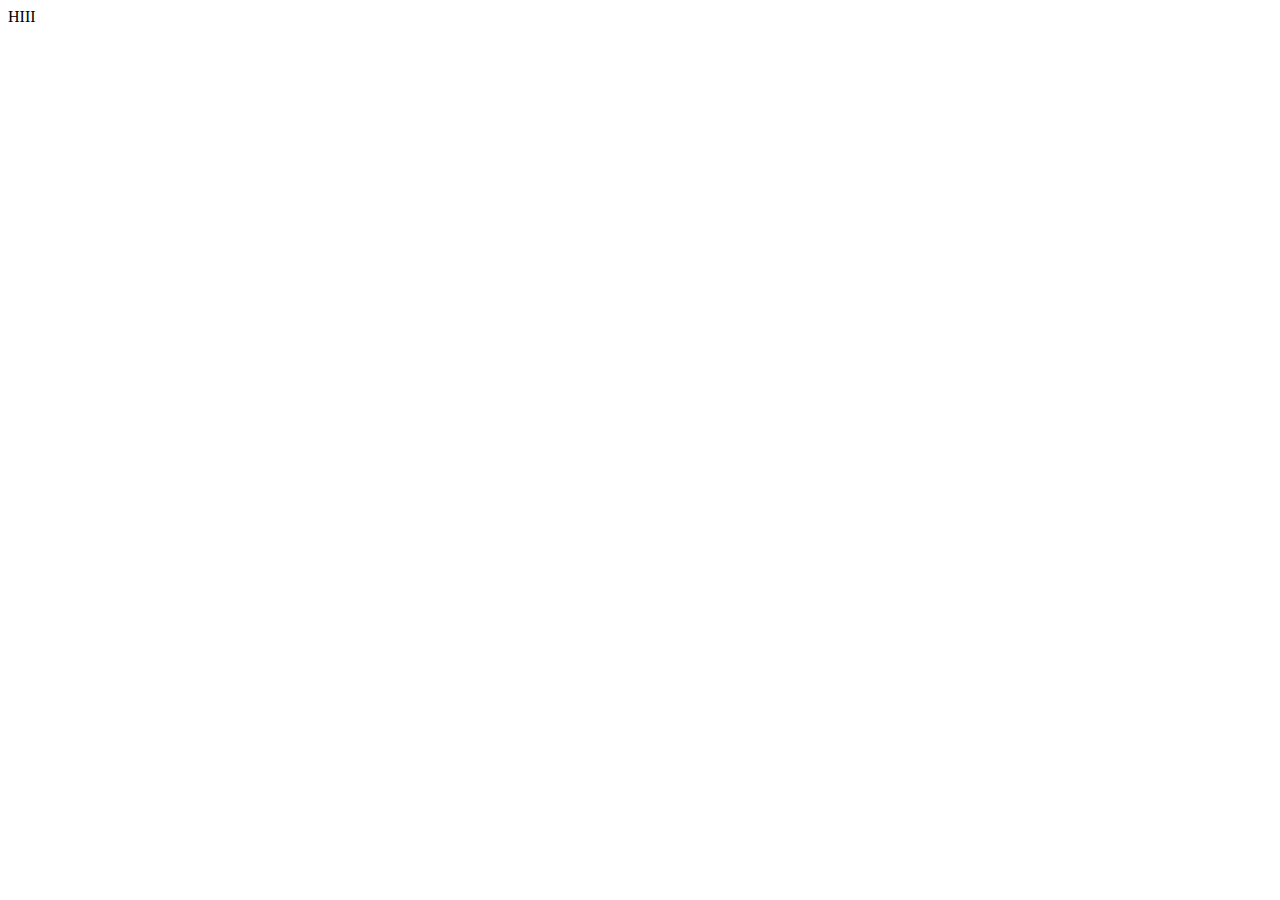
==== index.html @ 4191aba8 "Added Index.html" ====
<!DOCTYPE html>
<html lang="en">
<head>
    <meta charset="UTF-8">
    <meta name="viewport" content="width=device-width, initial-scale=1.0">
    <title>Document</title>
</head>
<body>
    HIII
    
</body>
</html>
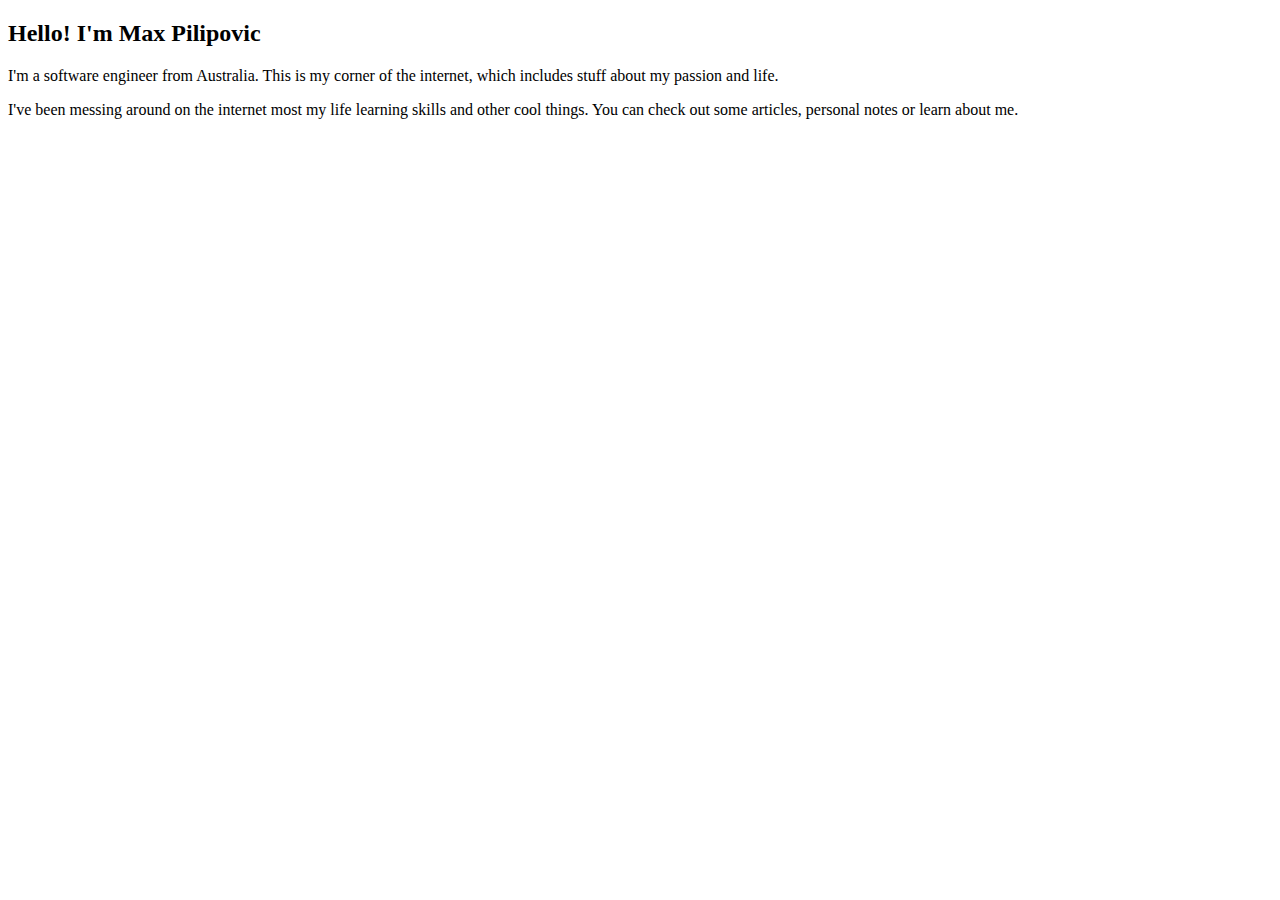
==== commit b1276890: "Modified html added body, added script.js and style.css" ====
--- a/index.html
+++ b/index.html
@@ -3,10 +3,20 @@
 <head>
     <meta charset="UTF-8">
     <meta name="viewport" content="width=device-width, initial-scale=1.0">
-    <title>Document</title>
+    <title>Max Pilipovic</title>
+    <link href="style.css" rel="stylesheet">
 </head>
 <body>
-    HIII
-    
+    <h2> Hello! I'm Max Pilipovic</h2>
+    <p>  I'm a software engineer from Australia. 
+         This is my corner of the internet, which includes 
+         stuff about my passion and life. 
+    </p>
+    <p>
+        I've been messing around on the internet most my life
+        learning skills and other cool things. You can check 
+        out some articles, personal notes or learn about me.
+    </p>
+    <script src="script.js"></script>
 </body>
 </html>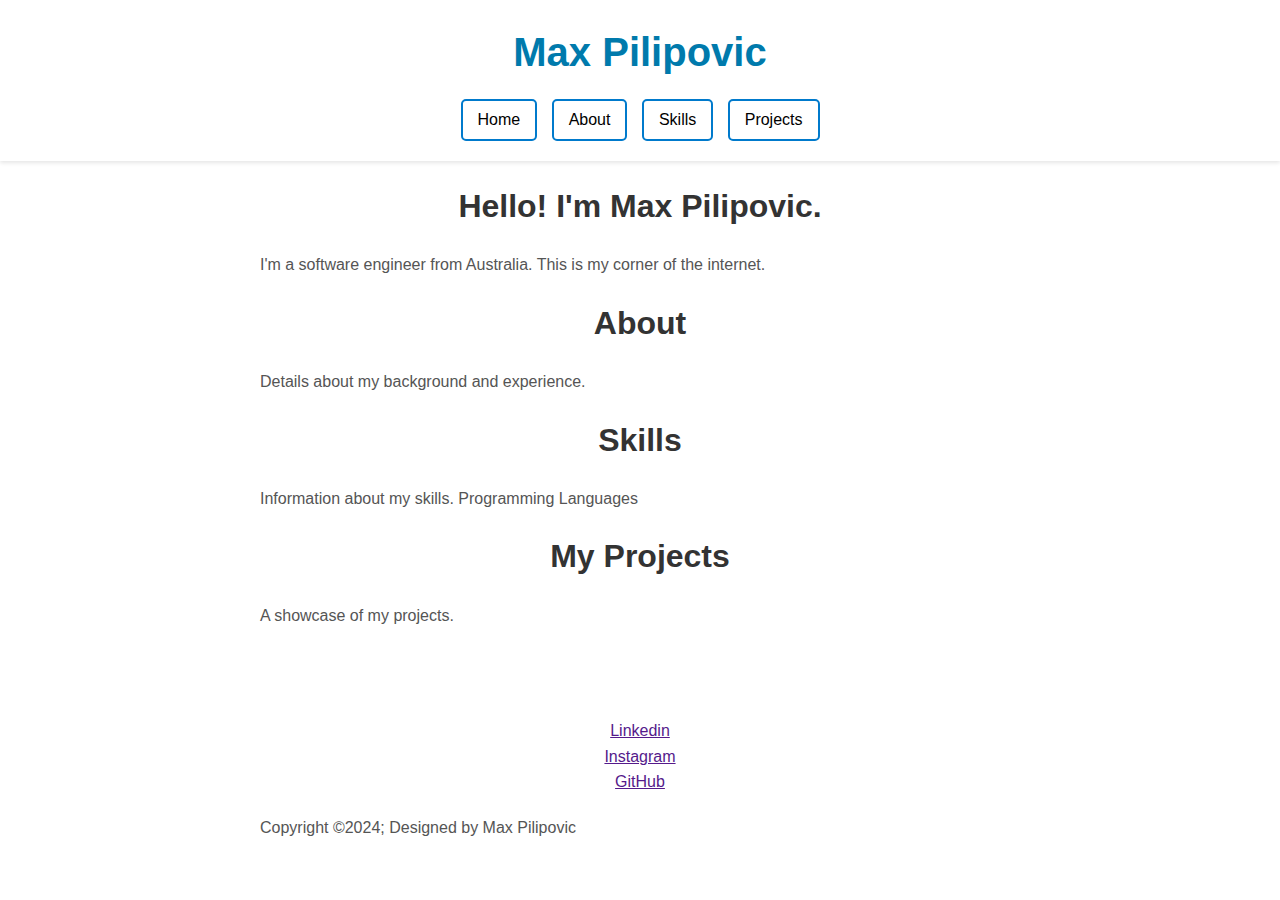
==== commit 418a4e74: "Added html & css" ====
--- a/index.html
+++ b/index.html
@@ -4,19 +4,55 @@
     <meta charset="UTF-8">
     <meta name="viewport" content="width=device-width, initial-scale=1.0">
     <title>Max Pilipovic</title>
+    <link rel="stylesheet" href="https://cdnjs.cloudflare.com/ajax/libs/font-awesome/6.5.1/css/all.min.css" integrity="sha512-DTOQO9RWCH3ppGqcWaEA1BIZOC6xxalwEsw9c2QQeAIftl+Vegovlnee1c9QX4TctnWMn13TZye+giMm8e2LwA==" crossorigin="anonymous" referrerpolicy="no-referrer" />
     <link href="style.css" rel="stylesheet">
 </head>
 <body>
-    <h2> Hello! I'm Max Pilipovic</h2>
-    <p>  I'm a software engineer from Australia. 
-         This is my corner of the internet, which includes 
-         stuff about my passion and life. 
-    </p>
-    <p>
-        I've been messing around on the internet most my life
-        learning skills and other cool things. You can check 
-        out some articles, personal notes or learn about me.
-    </p>
+    <!-- Heading with nav buttons-->
+     <header> 
+        <h1> Max Pilipovic</h1>
+        <nav> 
+            <button onclick="location.href='#home'">Home</button>
+            <button onclick="location.href='#About'">About</button>
+            <button onclick="location.href='#Skills'">Skills</button>
+            <button onclick="location.href='#Projects'">Projects</button>
+        </nav>
+     </header>
+
+     <section id ="home">
+        <h2> Hello! I'm Max Pilipovic.</h2>
+        <p> I'm a software engineer from Australia.
+            This is my corner of the internet.
+        </p>
+     </section>
+
+     <section id="About">
+        <h2>About</h2>
+        <p>Details about my background and experience.</p>
+     </section>
+
+     <section id="Skills">
+        <h2>Skills</h2>
+        <p>Information about my skills. Programming Languages</p>
+     </section>
+
+     <section id="Projects">
+        <h2>My Projects</h2>
+        <p>A showcase of my projects.</p>
+     </section>
+
+    <div class="footerContainer">
+        <div class="socialIcons">
+            <a href=""><i class="fa-solid fa-tree"></i>Linkedin</a>
+            <a href=""><i class="fa-solid fa-camera-retro"></i>Instagram</a>
+            <a href=""><i class="fa-solid fa-mug-hot"></i>GitHub</a>
+        </div>
+        <div class="footerBottom">
+            <p>Copyright &copy;2024; Designed by <span class="designer">Max Pilipovic</span></p>
+        </div>
+    </div>
+
+
     <script src="script.js"></script>
 </body>
 </html>--- a/style.css
+++ b/style.css
@@ -0,0 +1,94 @@
+* {
+    margin: 0;
+    padding: 0;
+    box-sizing: border-box;
+}
+
+body {
+    font-family: 'Helvetica Neue', Arial, sans-serif;
+    line-height: 1.6;
+    background-color: #5b5b5b /* background color */
+    color(srgb 51, 51, 51);
+}
+
+/*Header styling */
+header {
+    background-color: #fff;
+    padding: 20px;
+    text-align: center;
+    box-shadow: 0 2px 4px rgba(0, 0, 0, 0.1);
+}
+
+h1 {
+    font-size: 2.5rem;
+    color: #007aac;
+}
+
+nav {
+    margin-top: 15px;
+}
+
+nav button {
+    background-color: transparent;
+    border: 2px solid #007acc; 
+    border-radius: 5px; 
+    padding: 10px 15px; 
+    font-size: 1rem; 
+    cursor: pointer; 
+    margin: 0 5px; 
+    transition: all 0.3s ease; 
+}
+nav button:hover {
+    background-color: #007acc;
+    color: #fff;
+}
+
+/*Main Content Styling*/
+
+h2 {
+    text-align: center;
+    margin: 20px 0;
+    font-size: 2rem;
+    color: #333
+}
+
+p {
+    max-width: 800px;
+    margin: 20px auto;
+    padding: 0 20px;
+    line-height: 1.6;
+    color: #555;
+}
+
+@media (max-width: 600px) {
+    h1 {
+        font-size: 2rem;
+    }
+
+    h2 {
+        font-size: 1.5rem;
+    }
+
+    nav button {
+        font-size: 0.9rem;
+    }
+}
+
+/*Footer styling*/
+footer{
+    background-color: #5b5b5b;
+}
+.footerContainer{
+    width: 100%;
+    padding: 70px 30px 20px;
+}
+.socialIcons a{
+    display:flex;
+    justify-content: center;
+}
+
+.socialIcons a i{
+    font-size: 2em;
+    opacity: 0.9;
+}
+
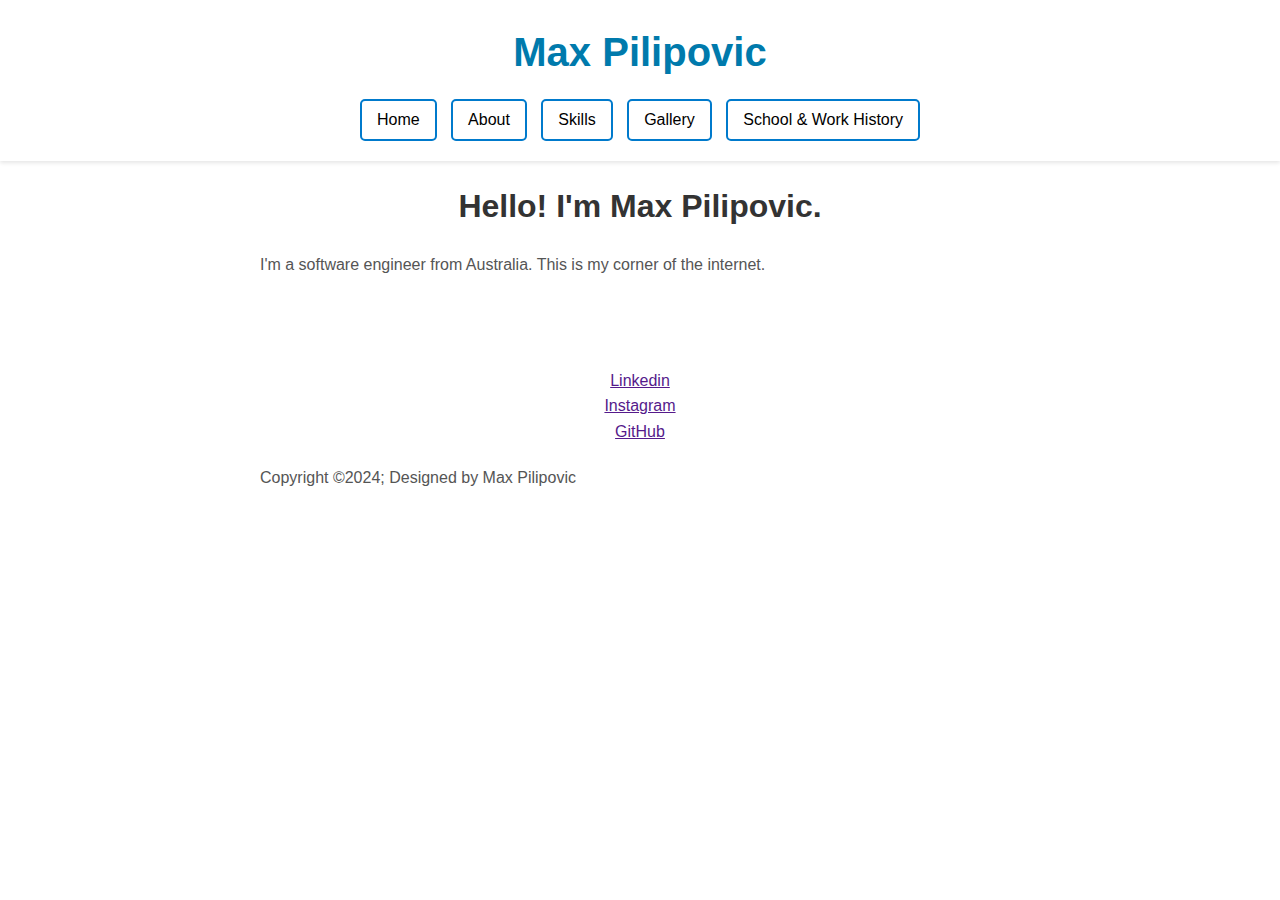
==== commit d8c3fdba: "Finished. Adding all sources" ====
--- a/index.html
+++ b/index.html
@@ -8,39 +8,27 @@
     <link href="style.css" rel="stylesheet">
 </head>
 <body>
-    <!-- Heading with nav buttons-->
+    <!-- Nav bar-->
      <header> 
         <h1> Max Pilipovic</h1>
         <nav> 
-            <button onclick="location.href='#home'">Home</button>
-            <button onclick="location.href='#About'">About</button>
-            <button onclick="location.href='#Skills'">Skills</button>
-            <button onclick="location.href='#Projects'">Projects</button>
+            <button onclick="location.href='index.html'">Home</button>
+            <button onclick="location.href='about.html'">About</button>
+            <button onclick="location.href='contact.html'">Skills</button>
+            <button onclick="location.href='gallery.html'">Gallery</button>
+            <button onclick="location.href='school&workhistory.html'">School & Work History</button>
         </nav>
      </header>
 
+    <!-- Section for page-->
      <section id ="home">
         <h2> Hello! I'm Max Pilipovic.</h2>
         <p> I'm a software engineer from Australia.
             This is my corner of the internet.
         </p>
      </section>
-
-     <section id="About">
-        <h2>About</h2>
-        <p>Details about my background and experience.</p>
-     </section>
-
-     <section id="Skills">
-        <h2>Skills</h2>
-        <p>Information about my skills. Programming Languages</p>
-     </section>
-
-     <section id="Projects">
-        <h2>My Projects</h2>
-        <p>A showcase of my projects.</p>
-     </section>
-
+     
+    <!-- Footer bar-->
     <div class="footerContainer">
         <div class="socialIcons">
             <a href=""><i class="fa-solid fa-tree"></i>Linkedin</a>
--- a/style.css
+++ b/style.css
@@ -88,7 +88,7 @@
 }
 
 .socialIcons a i{
-    font-size: 2em;
+    font-size: 1em;
     opacity: 0.9;
 }
 
